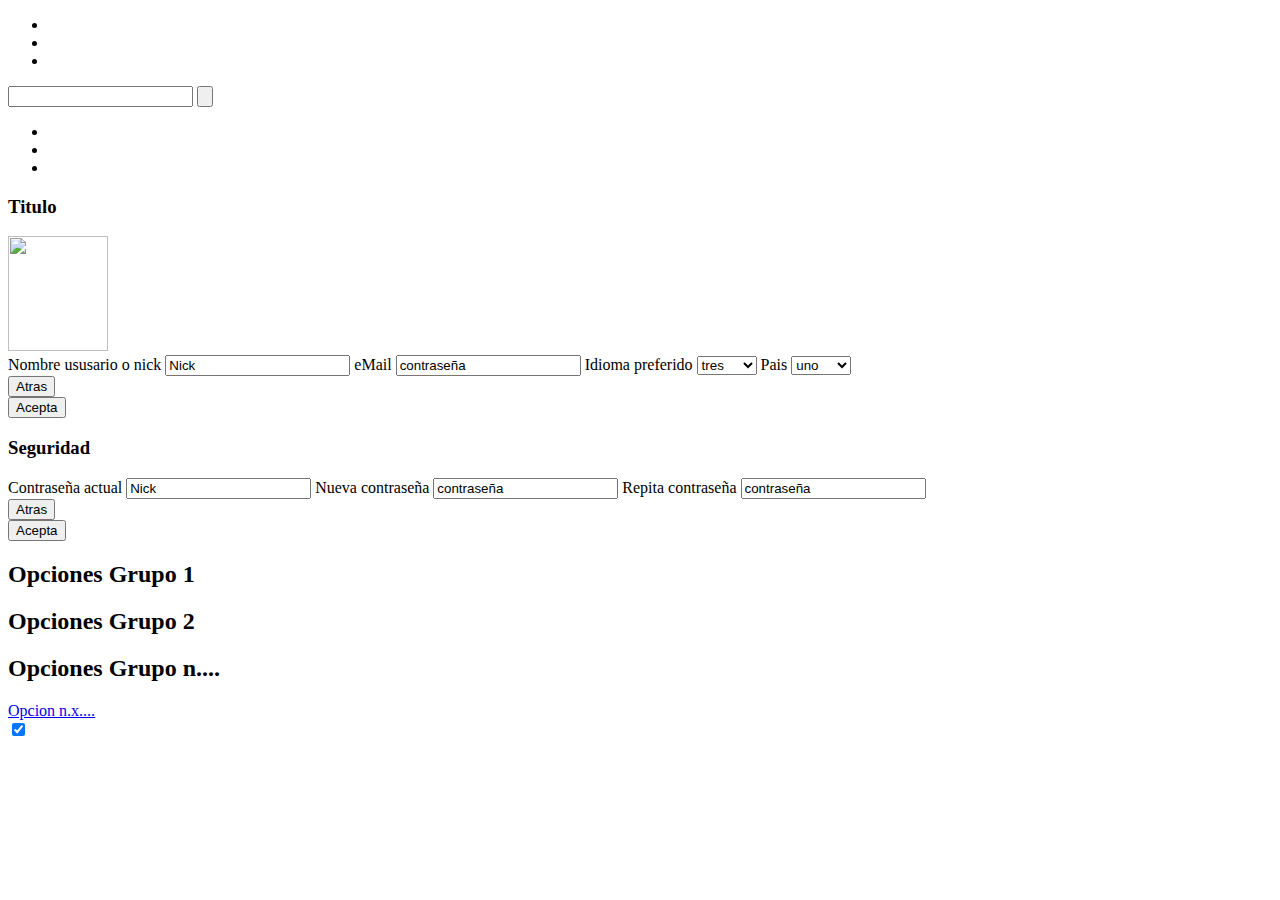
==== PagPersonal.html @ 0333032c "Arreglo de PagPersonal" ====
<!DOCTYPE HTML>
<html>
    <head>
        <title>CTT | Home :: Pag.Personal</title>
        <meta http-equiv="Content-Type" content="text/html; charset=utf-8" />
        <meta name="viewport" content="width=device-width, initial-scale=1, maximum-scale=1">
        <link href='http://fonts.googleapis.com/css?family=Monda:400,700' rel='stylesheet' type='text/css'>
        <link href="css/style.css" rel="stylesheet" type="text/css" media="all" />
        <script src="js/jquery.min.js"></script>
        <script src="js/easyResponsiveTabs.js"></script>
        <!----start-accordinatio-files--->
        <script src="js/vallenato.js" type="text/javascript" charset="utf-8"></script>
        <link rel="stylesheet" href="css/vallenato.css" type="text/css" media="screen" charset="utf-8">
        <!----start-accordinatio-files--->	
        <script type="text/javascript">
            $(document).ready(function() {
                $('#horizontalTab').easyResponsiveTabs({
                    type: 'default', //Types: default, vertical, accordion           
                    width: 'auto', //auto or any width like 600px
                    fit: true, // 100% fit in a container
                    closed: 'accordion', // Start closed if in accordion view
                    activate: function(event) { // Callback function if tab is switched
                        var $tab = $(this);
                        var $info = $('#tabInfo');
                        var $name = $('span', $info);

                        $name.text($tab.text());

                        $info.show();
                    }
                });

		$('#verticalTab').easyResponsiveTabs({
		    type: 'vertical',
		    width: 'auto',
		    fit: true
		});
	    });
	</script>
	<!----Calender -------->
	<link rel="stylesheet" href="css/clndr.css" type="text/css" />
	<script src="js/underscore-min.js"></script>
	<script src= "js/moment-2.2.1.js"></script>
	<script src="js/clndr.js"></script>
	<script src="js/site.js"></script>
	<!----End Calender -------->
        <script type="text/javascript">
            $(document).ready(function() {
                var object2 = JSON.parse(localStorage.getItem('key'));
                $("#titulo").empty();
                $("#titulo").html(object2.nombre_u+' '+object2.apellido_u);
            });   
        </script>
    </head>
    <body>
        <script>
            /*alert(localStorage.length);
            var object2 = JSON.parse(localStorage.getItem('key'));
            // Mostrar variabes localstorage
            alert(object2.nick_u);
            alert(object2.clave_u);
            alert(object2.nombre_u);
            alert(object2.apellido_u);*/
        </script>
	<!--Menu-->
	<div class="span1_of_list"><!-- start span1_of_list -->
	    <ul class="social_list">
		<li><a href="#"><i class="icon_1"></i></a></li>
		<li><a href="#"><i class="icon_2"></i></a></li>
		<li><a href="#"><i class="icon_3"></i></a></li>
		<div class="clear"></div>
	    </ul>
	    <div class="search">
		<form>
		    <input type="text" value="">
		    <input type="submit" value="">
		</form>
	    </div>
	    <div class="clear"></div>
	</div>
	<div class="wrap">
	    <div class="wrap-col">		
		<div class="wrap">
		    <div class="span_of_3"><!-- start span_of_3 -->
			<div class="span1_of_3"><!-- start span1_of_3 -->
			    <div id="verticalTab"><!-- start vertical Tabs-->
				<ul class="resp-tabs-list">
				    <li><i class="icon_1"></i></li>
				    <li><i class="icon_4"></i></li>
				    <li><i class="icon_3"></i></li>
				</ul>
				<div class="resp-tabs-container">
				    <div class="new_posts">
					<div class="main grid">
					    <div class="col-1-2">
						<div class="wrap-col">
						    <h3 id="titulo">Titulo</h3>
						</div>
					    </div>
					    <div class="col-1-2">
						<div class="wrap-col">
						    <!-- este punto puede cambiar el RESPONSIVE. -->  			
						    <div class="marco"> 
							<img src="images/silueta.gif" width="100" height="115" alt=""> 
						    </div>
						</div>
					    </div>
					</div>
					<!-- fin  punto -->  
					<div class="vertical_post">
					    <form>
						<span>Nombre ususario o nick</span>
						<input type="text" class="text" value="Nick" onfocus="this.value = '';" onblur="if (this.value == '') {
	    this.value = 'Nick';
	}">
						<span>eMail</span>
						<input type="text" class="text" value="contraseña" onfocus="this.value = '';" onblur="if (this.value == '') {
	    this.value = 'contraseña';
	}">
						<span>Idioma preferido</span>			
						<select name=idioma class="combo" >
						    <option name=one value=uno> uno </option>
						    <option name=two value=dos> dos </option>
						    <option name=three value=tres selected> tres </option>
						    <option name=four value=cuatro> cuatro </option>
						</select>
						<span>Pais</span>
						<select name=idioma class="combo" >
						    <option name=one value=uno selected> uno </option>
						    <option name=two value=dos> dos </option>
						    <option name=three value=tres > tres </option>
						    <option name=four value=cuatro> cuatro </option>
						</select>
						<div class="main grid">
						    <div class="col-1-2">
							<div class="wrap-col">
							    <input type="reset" value="Atras"/>  					    
							</div>
						    </div>
						    <div class="col-1-2">
							<div class="wrap-col">
							    <input type="submit" value="Acepta"/>
							</div>
						    </div>	
						</div>
                                            </form>
					</div>
				    </div>
				    <div class="new_posts">
					<div class="vertical_post">
					    <h3>Seguridad</h3>
					    <form>
						<span>Contraseña actual</span>
						<input type="text" class="text" value="Nick" onfocus="this.value = '';" onblur="if (this.value == '') {
	    this.value = 'Nick';
	}">
						<span>Nueva contraseña</span>
						<input type="text" class="text" value="contraseña" onfocus="this.value = '';" onblur="if (this.value == '') {
	    this.value = 'contraseña';
	}">
						<span>Repita contraseña</span>
						<input type="text" class="text" value="contraseña" onfocus="this.value = '';" onblur="if (this.value == '') {
	    this.value = 'contraseña';
	}">
						<div class="rel_para"></div>
						<div class="main grid">
						    <div class="col-1-2">
							<div class="wrap-col">
							    <input type="reset" value="Atras"/>  					    
							</div>
						    </div>
						    <div class="col-1-2">
							<div class="wrap-col">
							    <input type="submit" value="Acepta"/>	 
							</div>
						    </div>	
						</div>	
					    </form>							
					</div>
				    </div>
				    <div class="new_posts">
					<h2 class="accordion-header">Opciones Grupo 1</h2>
					<div class="accordion-content" style="width: 244px; display: none;">
					    <div class="rel_post_list">
						<div class="rel_para">
						    <span><a href="#">Opcion 1.1</a></span>
						</div>
						<div class="rel__check">
						    <a href="#">
							<label class="checkbox"><input type="checkbox" name="checkbox" checked=""><i> </i></label>
						    </a>
						</div>
						<div class="clear"></div>
					    </div>
					    <div class="clear"></div>
					    <div class="rel_post_list top">
						<div class="rel_para">
						    <span><a href="#">Opcion 1.2</a></span>
						</div>
						<div class="rel__check">
						    <a href="#">
							<label class="checkbox"><input type="checkbox" name="checkbox" checked=""><i> </i></label>
						    </a>
						</div>
						<div class="clear"></div>
					    </div>
					    <div class="rel_post_list top">
						<div class="rel_para">
						    <span><a href="#">Opcion 1.3</a></span>
						</div>
						<div class="rel__check">
						    <a href="#">
							<label class="checkbox"><input type="checkbox" name="checkbox" checked=""><i> </i></label>
						    </a>
						</div>
						<div class="clear"></div>
					    </div>
					    <div class="rel_post_list top">
						<div class="rel_para">
						    <span><a href="#">Opcion 1.4</a></span>
						</div>
						<div class="rel__check">
						    <a href="#">
							<label class="checkbox"><input type="checkbox" name="checkbox" checked=""><i> </i></label>
						    </a>
						</div>
						<div class="clear"></div>
					    </div>
					    <div class="rel_post_list top">
						<div class="rel_para">
						    <span><a href="#">Opcion 1.5</a></span>
						</div>
						<div class="rel__check">
						    <a href="#">
							<label class="checkbox"><input type="checkbox" name="checkbox" checked=""><i> </i></label>
						    </a>
						</div>
						<div class="clear"></div>
					    </div>
					    <div class="acord_btns">
						<form>
						    <input type="submit" value="Guardar">
						    <input type="reset" value="borrar">
						    <div class="clear"></div>
						</form>	
					    </div>							
					</div>
					<h2 class="accordion-header">Opciones Grupo 2</h2>
					<div class="accordion-content" style="width: 244px; display: none;">
					    <div class="rel_post_list">
						<div class="rel_para">
						    <span><a href="#">Opcion 2.1</a></span>
						</div>
						<div class="rel__check">
						    <a href="#">
							<label class="checkbox"><input type="checkbox" name="checkbox" checked=""><i> </i></label>
						    </a>
						</div>
						<div class="clear"></div>
					    </div>
					    <div class="clear"></div>
					    <div class="rel_post_list top">
						<div class="rel_para">
						    <span><a href="#">Opcion 2.2.</a></span>
						</div>
						<div class="rel__check">
						    <a href="#">
							<label class="checkbox"><input type="checkbox" name="checkbox" checked=""><i> </i></label>
						    </a>
						</div>
						<div class="clear"></div>
					    </div>
					    <div class="rel_post_list top">
						<div class="rel_para">
						    <span><a href="#">Opcion 2.3</a></span>
						</div>
						<div class="rel__check">
						    <a href="#">
							<label class="checkbox"><input type="checkbox" name="checkbox" checked=""><i> </i></label>
						    </a>
						</div>
						<div class="clear"></div>
					    </div>
					    <div class="rel_post_list top">
						<div class="rel_para">
						    <span><a href="#">Opcion 2.4</a></span>
						</div>
						<div class="rel__check">
						    <a href="#">
							<label class="checkbox"><input type="checkbox" name="checkbox" checked=""><i> </i></label>
						    </a>
						</div>
						<div class="clear"></div>
					    </div>
					    <div class="acord_btns">
						<form>
						    <input type="submit" value="Guardar">
						    <input type="reset" value="borrar">
						    <div class="clear"></div>
						</form>	
					    </div>							
					</div>
<h2 class="accordion-header">Opciones Grupo n....</h2
					    <div class="rel_post_list top">
						<div class="rel_para">
						    <span><a href="#">Opcion n.x....</a></span>
						</div>
						<div class="rel__check">
						    <a href="#">
							<label class="checkbox"><input type="checkbox" name="checkbox" checked=""><i> </i></label>
						    </a>
						</div>
						<div class="clear"></div>
					    </div>
				    </div>
				</div>	  
			    </div>
			</div>
			<div class="clear"></div>
		    </div>
		</div>		

		<div class="span2_of_3 left">

		</div>
		<div class="span3_of_3 left">			
		</div>			


	    </div>
	</div>
    </body>
</html>
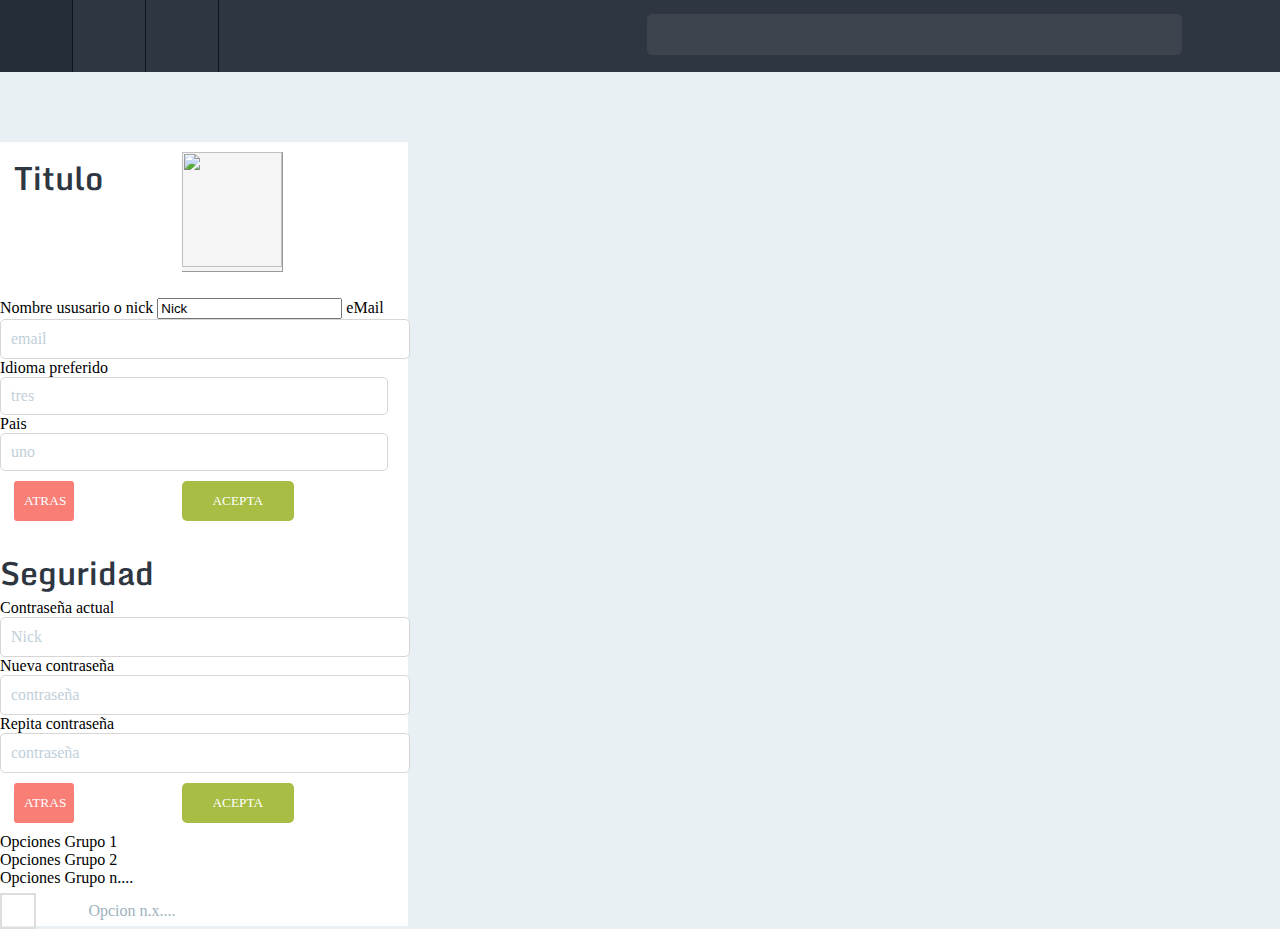
==== commit 2a4af771: "Correcciones Elly" ====
--- a/PagPersonal.html
+++ b/PagPersonal.html
@@ -110,12 +110,12 @@
 					<div class="vertical_post">
 					    <form>
 						<span>Nombre ususario o nick</span>
-						<input type="text" class="text" value="Nick" onfocus="this.value = '';" onblur="if (this.value == '') {
+						<input type="character" class="text" value="Nick" onfocus="this.value = '';" onblur="if (this.value == '') {
 	    this.value = 'Nick';
 	}">
 						<span>eMail</span>
-						<input type="text" class="text" value="contraseña" onfocus="this.value = '';" onblur="if (this.value == '') {
-	    this.value = 'contraseña';
+						<input type="text" class="text" value="email" onfocus="this.value = '';" onblur="if (this.value == '') {
+	    this.value = 'email';
 	}">
 						<span>Idioma preferido</span>			
 						<select name=idioma class="combo" >
--- a/css/style.css
+++ b/css/style.css
@@ -0,0 +1,1295 @@
+html,body,div,span,applet,object,iframe,h1,h2,h3,h4,h5,h6,p,blockquote,pre,a,abbr,acronym,address,big,cite,code,del,dfn,em,img,ins,kbd,q,s,samp,small,strike,strong,sub,sup,tt,var,b,u,i,dl,dt,dd,ol,nav ul,nav li,fieldset,form,label,legend,table,caption,tbody,tfoot,thead,tr,th,td,article,aside,canvas,details,embed,figure,figcaption,footer,header,hgroup,menu,nav,output,ruby,section,summary,time,mark,audio,video{margin:0;padding:0;border:0;font-size:100%;font:inherit;vertical-align:baseline;}
+article, aside, details, figcaption, figure,footer, header, hgroup, menu, nav, section {display: block;}
+ol,ul{list-style:none;margin:0;padding:0;}
+blockquote,q{quotes:none;}
+blockquote:before,blockquote:after,q:before,q:after{content:'';content:none;}
+table{border-collapse:collapse;border-spacing:0;}
+/* start editing from here */
+a{text-decoration:none;}
+.txt-rt{text-align:right;}/* text align right */
+.txt-lt{text-align:left;}/* text align left */
+.txt-center{text-align:center;}/* text align center */
+.float-rt{float:right;}/* float right */
+.float-lt{float:left;}/* float left */
+.clear{clear:both;}/* clear float */
+.pos-relative{position:relative;}/* Position Relative */
+.pos-absolute{position:absolute;}/* Position Absolute */
+.vertical-base{	vertical-align:baseline;}/* vertical align baseline */
+.vertical-top{	vertical-align:top;}/* vertical align top */
+.underline{	padding-bottom:5px;	border-bottom: 1px solid #eee; margin:0 0 20px 0;}/* Add 5px bottom padding and a underline */
+nav.vertical ul li{	display:block;}/* vertical menu */
+nav.horizontal ul li{	display: inline-block;}/* horizontal menu */
+img{max-width:100%;}
+
+/*end reset*/
+@font-face {
+     font-family: 'open_sansregular';
+      src:url('../fonts/OpenSans-Regular-webfont.ttf') format('truetype');
+}
+body {
+
+	font-family: 'open_sansregular';
+	font-size: 100%;
+	background:#E9F0F4;
+}
+.wrap{
+	margin:0;
+	width: 90%;
+}
+/*span de 2 sergio*/
+.span_of_2{
+	display: block;
+	padding: 4%;
+}
+.span1_of_2{
+	float: left;
+	width: 72.0%;
+}
+.span2_of_2{
+	float: left;
+	width: 26.33333%;
+}
+.span2_of_2.left{
+	margin-left: 1.33333%;
+}
+
+/* start span_of_3 */
+
+
+
+.span_of_3{
+	display: block;
+	padding: 4%;
+}
+.span1_of_3{
+	float: left;
+	width: 35.3333%;
+}
+.span2_of_3{
+	float: left;
+	width: 40.33333%;
+}
+.span2_of_3.left{
+	margin-left: 2.33333%;
+}
+.span3_of_3{
+	float: left;
+	width: 20.333333%;
+}
+.span3_of_3.left{
+	margin-left: 3.33333%;
+}
+/* start span1_of_3 style */
+ul.resp-tabs-list, p {
+	line-height: 1.8em;
+	font-weight: 100;
+	color: #777777;
+	font-size: 0.8725em;
+}
+.resp-tabs-list li {
+    font-weight: 600;
+    font-size: 13px;
+    display: inline-block;
+    padding: 13px 15px;
+    margin: 0;
+    list-style: none;
+    cursor: pointer;
+    float: left;
+}
+.resp-tabs-list li i{
+	width: 28px;
+	height: 32px;
+	display: block;
+	margin: 0 auto;
+	background: url('../images/img_sprite.png') no-repeat;
+}
+.resp-tabs-list li i.icon_1{
+	background-position: 0px -42px;
+	
+}
+.resp-vtabs li.resp-tab-active i.icon_1 {
+	background-position: -44px -42px;
+}
+.resp-tabs-list li i.icon_2{
+	background-position: 0px 0px;
+}
+.resp-vtabs li.resp-tab-active i.icon_2{
+	background-position: -44px 0px;
+}
+.resp-tabs-list li i.icon_3{
+	background-position: 0px -78px;
+}
+.resp-vtabs li.resp-tab-active i.icon_3{
+	background-position: -44px -78px;
+}
+.resp-tabs-list li i.icon_4{
+	background-position: 0px -120px;
+}
+.resp-vtabs li.resp-tab-active i.icon_4{
+	background-position: -44px -120px;
+}
+.resp-tabs-list li i.icon_5{
+	background-position: 0px -160px;
+}
+.resp-vtabs li.resp-tab-active i.icon_5{
+	background-position: -44px -160px;
+}
+.resp-tabs-container {
+    padding: 0px;
+    background-color: #fff;
+    clear: left;
+}
+h2.resp-accordion {
+    cursor: pointer;
+    padding: 5px;
+    display: none;
+}
+.resp-tab-content {
+    display: none;
+    padding: 30px;
+}
+.resp-tab-active {
+    border: 1px solid #c1c1c1;
+    border-bottom: none;
+    margin-bottom: -1px !important;
+    padding: 12px 14px 14px 14px !important;
+}
+.resp-tab-active {
+    border-bottom: none;
+    background-color: #fff;
+}
+.resp-content-active, .resp-accordion-active {
+    display: block;
+}
+.resp-tab-content {
+    border: 1px solid #c1c1c1;
+}
+h2.resp-accordion {
+    font-size: 13px;
+    border: 1px solid #c1c1c1;
+    border-top: 0px solid #c1c1c1;
+    margin: 0px;
+    padding: 10px 15px;
+}
+h2.resp-tab-active {
+    border-bottom: 0px solid #c1c1c1 !important;
+    margin-bottom: 0px !important;
+    padding: 10px 15px !important;
+}
+h2.resp-tab-title:last-child {
+    border-bottom: 12px solid #c1c1c1 !important;
+    background: blue;
+}
+.new_posts h3{
+	font-family: 'Monda', sans-serif;
+	text-transform: capitalize;
+	font-size: 2em;
+	color: #2E3641;
+	font-weight: 600;
+}
+/*-----------Vertical tabs-----------*/
+.resp-vtabs ul.resp-tabs-list {
+    float: left;
+    width: 14%;
+    min-height: 743px;
+    background: #2E3641;
+}
+.resp-vtabs .resp-tabs-list li {
+    display: block;
+    padding: 25px 15px !important;
+    margin: 0;
+    cursor: pointer;
+    float: none;
+}
+.resp-vtabs .resp-tabs-container {
+    padding: 0px;
+    background-color: #fff;
+    border: 1px solid #c1c1c1;
+    float: left;
+    width: 85%;
+    min-height: 740px;
+    clear: none;
+}
+.resp-vtabs .resp-tab-content {
+    border: none;
+}
+.resp-vtabs li.resp-tab-active {
+    border: 1px solid #c1c1c1;
+    border-right: none;
+    background-color: #fff;
+    position: relative;
+    z-index: 1;
+    margin-right: -1px !important;
+    padding: 24px 14px !important;
+}
+.resp-arrow {
+    width: 0;
+    height: 0;
+    float: right;
+    margin-top: 3px;
+    border-left: 6px solid transparent;
+    border-right: 6px solid transparent;
+    border-top: 12px solid #c1c1c1;
+}
+h2.resp-tab-active span.resp-arrow {
+    border: none;
+    border-left: 6px solid transparent;
+    border-right: 6px solid transparent;
+    border-bottom: 12px solid #9B9797;
+}
+/*-----------Accordion styles-----------*/
+h2.resp-tab-active {
+    background: #DBDBDB !important;
+}
+.resp-easy-accordion  h2.resp-accordion {
+        display: block;
+}
+.resp-easy-accordion .resp-tab-content {
+    border: 1px solid #c1c1c1;
+}
+.resp-easy-accordion .resp-tab-content:last-child {
+    border-bottom: 1px solid #c1c1c1 !important;
+}
+.resp-jfit {
+    width: 100%;
+    margin: 0px;
+}
+.resp-tab-content-active {
+    display: block;
+}
+h2.resp-accordion:first-child {
+    border-top: 1px solid #c1c1c1 !important;
+}
+/* start vertical_post form */
+.vertical_post{
+	margin-top: 4%;
+}
+.vertical_post form input[type="text"],.vertical_post form textarea{
+	font-family: 'open_sansregular';
+	padding: 10px;
+	width: 94.333%;	
+	outline: none;
+	color: #C1CFD9;
+	background: #FFFFFF;
+	font-size: 1.2em;
+	line-height: 1.5em;
+	border: 1px solid #D6D6D6;
+	-webkit-appearance: none;
+	
+}
+.combo {
+	font-family: 'open_sansregular';
+	padding: 10px;
+	width: 95%;	
+	outline: none;
+	color: #C1CFD9;
+	background: #FFFFFF;
+	font-size: 1em;
+	line-height: 1em;
+	border: 1px solid #D6D6D6;
+	-webkit-appearance: none;
+
+	border-radius: 5px;
+	-webkit-border-radius: 5px;
+	-moz-border-radius: 5px;
+	-o-border-radius: 5px;	
+}
+
+
+.vertical_post form input[type="text"]{
+	font-family: 'open_sansregular';
+	padding: 10px;
+	outline: none;
+	color: #C1CFD9;
+	background: #FFFFFF;
+	width: 95%;
+	font-size: 1em;
+	line-height: 0.8em;
+	position: relative;
+	border: 1px solid #D6D6D6;
+	-webkit-appearance: none;
+	border-radius: 5px;
+	-webkit-border-radius: 5px;
+	-moz-border-radius: 5px;
+	-o-border-radius: 5px;	
+}
+
+.vertical_post form input[type="password"]{
+	font-family: 'open_sansregular';
+	padding: 10px;
+	outline: none;
+	color: #C1CFD9;
+	background: #FFFFFF;
+	width: 95%;
+	font-size: 1em;
+	line-height: 0.8em;
+	position: relative;
+	border: 1px solid #D6D6D6;
+	-webkit-appearance: none;
+	border-radius: 5px;
+	-webkit-border-radius: 5px;
+	-moz-border-radius: 5px;
+	-o-border-radius: 5px;
+}
+
+.vertical_post form textarea{
+	resize: none;
+	height: 120px;
+	margin-bottom: 4%;
+}
+.vertical_post form input[type="button"].right{
+	margin-right: 3.3333%;
+}
+.vertical_post form input[type="button"] {
+	width: 40.333%;
+	float: left;
+	font-family: 'open_sansregular';
+	background: #C1CFD9;
+	color: #ffffff;
+	font-size: 10pt;
+	padding: 10px;
+	border: none;
+	cursor: pointer;
+	text-transform: uppercase;
+	line-height: 1.5em;
+	outline: none;
+	-webkit-transition: all 0.3s ease-in-out;
+	-moz-transition: all 0.3s ease-in-out;
+	-o-transition: all 0.3s ease-in-out;
+	transition: all 0.3s ease-in-out;
+	border-radius: 3px;
+	-webkit-border-radius: 3px;
+	-moz-border-radius: 3px;
+	-o-border-radius: 3px;
+}
+.vertical_post form input[type="button"]:hover {
+	background: #9EB0BD;
+}
+.vertical_post form input[type="submit"] {
+	width: 75.333%;
+	float:center;
+	font-family: 'open_sansregular';
+	background: #A8BD44;
+	color: #ffffff;
+	font-size:10pt;
+	padding: 10px;
+	border: none;
+	cursor: pointer;
+	text-transform:uppercase;
+	line-height: 1.5em;
+	outline: none;
+	-webkit-transition: all 0.3s ease-in-out;
+	-moz-transition: all 0.3s ease-in-out;
+	-o-transition: all 0.3s ease-in-out;
+	transition: all 0.3s ease-in-out;
+	border-radius: 5px;
+	-webkit-border-radius: 5px;
+	-moz-border-radius: 5px;
+	-o-border-radius: 5px;
+}
+
+.vertical_post form input[type="submit"]:hover {
+	background: #94A73B;
+}
+
+.vertical_post form input[type="reset"] {
+	width: 40.333%;
+	float: left;
+	font-family: 'open_sansregular';
+	background: #F97E76;
+	color: #ffffff;
+	font-size: 10pt;
+	padding: 10px;
+	border: none;
+	cursor: pointer;
+	text-transform: uppercase;
+	line-height: 1.5em;
+	outline: none;
+	-webkit-transition: all 0.3s ease-in-out;
+	-moz-transition: all 0.3s ease-in-out;
+	-o-transition: all 0.3s ease-in-out;
+	transition: all 0.3s ease-in-out;
+	border-radius: 3px;
+	-webkit-border-radius: 3px;
+	-moz-border-radius: 3px;
+	-o-border-radius: 3px;
+	
+}
+
+.vertical_post form input[type="reset"]:hover {
+	background: #2E3641;
+}
+.vertical_post ul{
+	margin-top: 6%;
+	background: #2E3641;
+}
+.vertical_post ul li{
+	display: inline-block;
+	margin-left: -4px;
+}
+.vertical_post ul li:first-child{
+	margin-left: 0;
+}
+.vertical_post ul li a{
+	display:block;
+	padding:15px 20px;	
+	color: #ffffff;
+	text-transform:uppercase;
+	font-family: 'Monda', sans-serif;
+	border-right: 1px solid #0D1520;
+	-webkit-transition: .2s all linear;
+	-moz-transition: .2s all linear;
+	-o-transition: .2s all linear;
+	transition: .2s all linear;
+}
+.vertical_post ul li a b{
+	font-weight: 700;
+}
+.vertical_post ul li a i{
+	font-style:italic;
+}
+.vertical_post ul li a.und_line {
+	text-decoration: underline;
+}
+.vertical_post ul li a:hover{
+	background: #242D38;
+}
+/* start span1_of_list */
+.span1_of_list{
+/*	margin-top:8%;*/
+	background: #2E3641;
+}
+.social_list{
+	float: left;
+}
+.social_list li{
+	float: left;
+}
+.social_list li a{
+	padding:20px;
+	display: block;
+	border-right: 1px solid #0D1520;
+}
+.social_list li a:hover{
+	background: #242D38;
+}
+.social_list li a > i{
+	width: 32px;
+	height: 32px;
+	display: block;
+	margin: 0 auto;
+	background: url('../images/img_sprite.png') no-repeat;
+}
+.social_list li a > i.icon_1{
+	background-position: -90px 0px;
+}
+.social_list li a:hover > i.icon_1{
+	background-position: -90px -43px;
+}
+.social_list li a > i.icon_2{
+	background-position: -134px 0px;
+}
+.social_list li a:hover > i.icon_2{
+	background-position: -134px -43px;
+}
+.social_list li a > i.icon_3{
+	background-position: -172px 0px;
+}
+.social_list li a:hover > i.icon_3{
+	background-position: -172px -43px;
+}
+/*search*/
+.search{
+	position: relative;
+	float: right;
+	width: 48.333%;
+	padding: 14px;
+}
+.search input[type="text"]{
+	font-family: 'open_sansregular';
+	padding: 10px 10px 10px 40px;
+	outline: none;
+	color: #C1CFD9;
+	background: #3D444E;
+	border: none;
+	width: 78.333%;
+	font-size:0.8725em;
+	line-height: 1.5em;
+	position: relative;
+	-webkit-appearance: none;
+	border-radius: 5px;
+	-webkit-border-radius: 5px;
+	-moz-border-radius: 5px;
+	-o-border-radius: 5px;
+}
+.search input[type="submit"]{
+	background:url('../images/img_sprite.png') no-repeat -80px -80px;
+	padding: 10px;
+	border: none;
+	cursor: pointer;
+	width: 7.333%;
+	position: absolute;
+	left: 8px;
+	line-height: 1.5em;
+	outline:none;
+}
+.search input[type="submit"]:hover {
+	background:url('../images/img_sprite.png') no-repeat -123px -80px;
+}
+/* start span1_of_list */
+.subcribes{
+	margin-top: 8%;
+	background: #ffffff;
+	position: relative;
+}
+.subcribes h4{
+	font-family: 'Monda', sans-serif;
+	background: #2E3641;
+	color: #ffffff;
+	padding: 4%;
+	text-transform: capitalize;
+	font-size: 2em;
+	font-weight: 600;
+}
+.subscribe{
+	position: relative;
+}
+.subscribe form{
+	padding: 5%;
+}
+.subscribe span{
+	display:block;
+	font-size: 0.8725em;
+	color: #9EB2C0;
+	margin: 0 0 10px;
+}
+.subscribe div{
+	display:block;
+	font-size: 0.8725em;
+	color: #9EB2C0;
+	margin: 0 0 10px;
+}
+.subscribe form input[type="text"]{
+	font-family: 'open_sansregular';
+	padding: 10px;
+	outline: none;
+	color: #C1CFD9;
+	background: #FFFFFF;
+	width: 95%;
+	font-size: 1em;
+	line-height: 0.8em;
+	position: relative;
+	border: 1px solid #D6D6D6;
+	-webkit-appearance: none;
+	border-radius: 5px;
+	-webkit-border-radius: 5px;
+	-moz-border-radius: 5px;
+	-o-border-radius: 5px;
+}
+
+.subscribe form input[type="password"]{
+	font-family: 'open_sansregular';
+	padding: 10px;
+	outline: none;
+	color: #C1CFD9;
+	background: #FFFFFF;
+	width: 95%;
+	font-size: 1em;
+	line-height: 0.8em;
+	position: relative;
+	border: 1px solid #D6D6D6;
+	-webkit-appearance: none;
+	border-radius: 5px;
+	-webkit-border-radius: 5px;
+	-moz-border-radius: 5px;
+	-o-border-radius: 5px;
+}
+
+.subscribe form input[type="submit"]{
+	font-family: 'open_sansregular';
+	background: #A8BD44;
+	color: #ffffff;
+	font-size:10pt;
+	padding: 10px;
+	border: none;
+	cursor: pointer;
+	width: 35.333%;
+	text-transform:uppercase;
+	position: absolute;
+	right:15px;
+	line-height: 1.5em;
+	outline: none;
+	-webkit-transition: all 0.3s ease-in-out;
+	-moz-transition: all 0.3s ease-in-out;
+	-o-transition: all 0.3s ease-in-out;
+	transition: all 0.3s ease-in-out;
+	border-radius: 5px;
+	-webkit-border-radius: 5px;
+	-moz-border-radius: 5px;
+	-o-border-radius: 5px;
+
+}
+.suscri{
+	font-family: 'open_sansregular';
+	background: #A8BD44;
+	color: #ffffff;
+	font-size:1em;
+	padding: 5px;
+	border: none;
+	cursor: pointer;
+	width: 22.333%;
+	text-transform:uppercase;
+	position: absolute;
+	right:300px;
+	line-height: 0.5em;
+	outline: none;
+	-webkit-transition: all 0.3s ease-in-out;
+	-moz-transition: all 0.3s ease-in-out;
+	-o-transition: all 0.3s ease-in-out;
+	transition: all 0.3s ease-in-out;
+	border-radius: 5px;
+	-webkit-border-radius: 5px;
+	-moz-border-radius: 5px;
+	-o-border-radius: 5px;
+
+}
+ .suscri:hover  {
+	background: #94A73B;
+}
+
+.subscribe form input[type="submit"]:hover {
+	background: #94A73B;
+}
+
+
+.subscribe form input[type="reset"]{
+		font-family: 'open_sansregular';
+	background: #F97E76;
+	color: #ffffff;
+	font-size:1em;
+	padding: 10px;
+	border: none;
+	cursor: pointer;
+	width: 22.333%;
+	text-transform:uppercase;
+	position: absolute;
+	right:110px;
+	line-height: 1.5em;
+	outline: none;
+	-webkit-transition: all 0.3s ease-in-out;
+	-moz-transition: all 0.3s ease-in-out;
+	-o-transition: all 0.3s ease-in-out;
+	transition: all 0.3s ease-in-out;
+	border-radius: 5px;
+	-webkit-border-radius: 5px;
+	-moz-border-radius: 5px;
+	-o-border-radius: 5px;
+
+}
+.subscribe form input[type="reset"]:hover{
+	background: #2E3641;
+}
+
+/*sergio*/
+.marco { 
+   padding:0px; 
+   background-color: #f5f5f5; 
+   width: 100px; 
+   border-bottom: 1px solid #999999; 
+   border-right: 1px solid #999999; 
+} 
+.grid{ width: 400px; position: relative; margin: 0 auto; padding: 0px;}
+.grid:after { content: "\0020"; display: block; height: 0; clear: both; visibility: hidden; }
+.grid .row{}
+.grid .row:before,.row:after { content: '\0020'; display: block; overflow: hidden; visibility: hidden; width: 0; height: 0; }
+.grid .row:after{clear: both; }
+.grid .row{zoom: 1;}
+.grid .wrap-col{margin:10px;}
+.grid .col-1-2 {float:left; display: inline-block;}
+.grid .col-1-2{width:42%;}
+.img1{margin-top:39px;}
+
+/*fin sergio*/
+
+/* start span2_of_3 style */
+.rel_posts {
+	background: #ffffff;
+}
+.rel_posts h4{
+	font-family: 'Monda', sans-serif;
+	background: #2E3641;
+	color: #ffffff;
+	padding: 4%;
+	text-transform: capitalize;
+	font-size: 2em;
+	font-weight: 600;
+}
+.rel_post{
+	position: relative;
+	padding: 8%;
+}
+.rel_post1{
+	position: relative;
+	padding: 0 8% 8%;
+}
+.rel_post_para{
+	float:left;
+	width: 84.33333%;
+	margin-right: 3.33333%;
+}
+.rel_post_para span a{
+	display: block;
+	font-size: 1em;
+	color: #F97E76;
+	font-weight: 600;
+	-webkit-transition: all 0.3s ease-in-out;
+	-moz-transition: all 0.3s ease-in-out;
+	-o-transition: all 0.3s ease-in-out;
+	transition: all 0.3s ease-in-out;
+}
+.rel_post_para span a:hover{
+	color: #9EB2C0;
+}
+.rel_post_para p a{
+	color: #9EB0BD;
+	-webkit-transition: all 0.3s ease-in-out;
+	-moz-transition: all 0.3s ease-in-out;
+	-o-transition: all 0.3s ease-in-out;
+	transition: all 0.3s ease-in-out;
+}
+.rel_post_para p a:hover{
+	color: #F97E76;
+}
+.rel_post_check{
+	float: right;
+	width: 8.3333%;
+}
+.rel_post_check a{
+	display: block;	
+}
+.checkbox {
+	position: relative;
+}
+.checkbox i {
+	cursor:pointer;
+	position: absolute;
+	bottom: -42px;
+	left: 0;
+	display: block;
+	width: 32px;
+	height: 32px;
+	outline: none;
+	border: 2px solid #DDDDDD;
+}
+.checkbox input + i:after {
+	position: absolute;
+	opacity: 0;
+	transition: opacity 0.1s;
+	-o-transition: opacity 0.1s;
+	-ms-transition: opacity 0.1s;
+	-moz-transition: opacity 0.1s;
+	-webkit-transition: opacity 0.1s;
+}
+.checkbox input + i:after {
+	content: '';
+	background: url("../images/img_sprite.png") no-repeat -182px -132px;
+	top: 6px;
+	left: 4px;
+	width: 24px;
+	height: 24px;
+	font: normal 12px/16px FontAwesome;
+	text-align: center;
+	cursor: pointer;
+}
+.checkbox input:checked + i:after {
+	opacity: 1;
+}
+.checkbox input {
+	position: absolute;
+	left: -9999px;
+}
+/* start tags */
+.tags{
+	margin-top: 12%;
+	background: #ffffff;
+	position: relative;
+}
+.tags h4{
+	font-family: 'Monda', sans-serif;
+	background: #2E3641;
+	color: #ffffff;
+	padding: 4%;
+	text-transform: capitalize;
+	font-size: 2em;
+	font-weight: 600;
+}
+.tags form{
+	padding: 8%;
+}
+.tags span{
+	display:block;
+	font-size: 0.8725em;
+	color: #9EB2C0;
+	margin: 8px 0 10px;
+}
+.tags form input[type="text"]{
+	font-family: 'open_sansregular';
+	padding: 10px;
+	outline: none;
+	color: #C1CFD9;
+	background: #FFFFFF;
+	width: 60.333%;
+	font-size: 0.8725em;
+	line-height: 1.5em;
+	position: relative;
+	border: 1px solid #D6D6D6;
+	-webkit-appearance: none;
+	border-radius: 5px;
+	-webkit-border-radius: 5px;
+	-moz-border-radius: 5px;
+	-o-border-radius: 5px;
+}
+.tags form input[type="submit"]{
+	font-family: 'open_sansregular';
+	background: #F97E76;
+	color: #ffffff;
+	font-size:1em;
+	padding: 10px;
+	border: none;
+	cursor: pointer;
+	width: 22.333%;
+	text-transform:uppercase;
+	position: absolute;
+	right:25px;
+	line-height: 1.5em;
+	outline: none;
+	-webkit-transition: all 0.3s ease-in-out;
+	-moz-transition: all 0.3s ease-in-out;
+	-o-transition: all 0.3s ease-in-out;
+	transition: all 0.3s ease-in-out;
+	border-radius: 5px;
+	-webkit-border-radius: 5px;
+	-moz-border-radius: 5px;
+	-o-border-radius: 5px;
+}
+.tags form input[type="submit"]:hover{
+	background: #2E3641;
+}
+/* start map */
+.map{
+	margin-top: 12%;
+	background: #ffffff;
+	position: relative;
+}
+.map h4{
+	font-family: 'Monda', sans-serif;
+	background: #2E3641;
+	color: #ffffff;
+	padding: 4%;
+	text-transform: capitalize;
+	font-size: 2em;
+}
+.map form{
+	padding: 8%;
+}
+.map form input[type="text"]{
+	font-family: 'open_sansregular';
+	padding: 10px;
+	outline: none;
+	color: #C1CFD9;
+	background: #FFFFFF;
+	width: 54.333%;
+	font-size: 0.8725em;
+	line-height: 1.5em;
+	position: relative;
+	border: 1px solid #D6D6D6;
+	-webkit-appearance: none;
+	border-radius: 5px;
+	-webkit-border-radius: 5px;
+	-moz-border-radius: 5px;
+	-o-border-radius: 5px;
+}
+.map form input[type="submit"]{
+	font-family: 'open_sansregular';
+	background: #F97E76;
+	color: #ffffff;
+	font-size:1em;
+	padding: 10px;
+	border: none;
+	cursor: pointer;
+	width: 26.333%;
+	text-transform:uppercase;
+	position: absolute;
+	right:25px;
+	line-height: 1.5em;
+	outline: none;
+	-webkit-transition: all 0.3s ease-in-out;
+	-moz-transition: all 0.3s ease-in-out;
+	-o-transition: all 0.3s ease-in-out;
+	transition: all 0.3s ease-in-out;
+	border-radius: 5px;
+	-webkit-border-radius: 5px;
+	-moz-border-radius: 5px;
+	-o-border-radius: 5px;
+}
+.map form input[type="submit"]:hover{
+	background: #2E3641;
+}
+/* start span3_of_3 style */
+.blog-right-accordinations {
+	margin-top: 14%;
+}
+.rel_post_list.top{
+	display: block;
+	clear:both;
+	margin-top: 8%;
+}
+.rel_para {
+	float: right;
+	width: 78.33333%;
+	margin-left: 3.33333%;
+}
+.rel_check {
+	float: left;
+	width: 8.3333%;
+}
+.rel_para span a{
+	display: block;
+	line-height:1.8em;
+	margin-top:10px;
+	font-size: 1em;
+	color: #9EB2C0;
+	font-weight: 600;
+	-webkit-transition: all 0.3s ease-in-out;
+	-moz-transition: all 0.3s ease-in-out;
+	-o-transition: all 0.3s ease-in-out;
+	transition: all 0.3s ease-in-out;
+}
+.rel_para span a:hover{
+	color:#F97E76;
+}
+.acord_list li{
+	margin: 5px 0;
+}
+.acord_list li a{
+	display: block;
+	font-size: 1em;
+	color: #9EB2C0;
+	text-transform: capitalize;
+}
+.acord_btns{
+	margin-top: 10%;
+}
+.acord_btns form input[type="submit"]{
+	width: 47.333%;
+	float:left;
+	font-family: 'open_sansregular';
+	background: #A8BD44;
+	color: #ffffff;
+	font-size:1em;
+	padding: 10px;
+	border: none;
+	cursor: pointer;
+	text-transform:uppercase;
+	line-height: 1.5em;
+	outline: none;
+	-webkit-transition: all 0.3s ease-in-out;
+	-moz-transition: all 0.3s ease-in-out;
+	-o-transition: all 0.3s ease-in-out;
+	transition: all 0.3s ease-in-out;
+	border-radius: 5px;
+	-webkit-border-radius: 5px;
+	-moz-border-radius: 5px;
+	-o-border-radius: 5px;
+}
+.acord_btns form input[type="submit"]:hover{
+	background: #94A73B;
+}
+.acord_btns form input[type="reset"]{
+	width: 47.333%;
+	float: right;
+	font-family: 'open_sansregular';
+	background: #F97E76;
+	color: #ffffff;
+	font-size:1em;
+	padding: 10px;
+	border: none;
+	cursor: pointer;
+	text-transform:uppercase;
+	line-height: 1.5em;
+	outline: none;
+	-webkit-transition: all 0.3s ease-in-out;
+	-moz-transition: all 0.3s ease-in-out;
+	-o-transition: all 0.3s ease-in-out;
+	transition: all 0.3s ease-in-out;
+	border-radius: 5px;
+	-webkit-border-radius: 5px;
+	-moz-border-radius: 5px;
+	-o-border-radius: 5px;
+}
+.acord_btns form input[type="reset"]:hover{
+	background: #2E3641;
+}
+/* start news_letter */
+.news_letter{
+	margin-top: 12%;
+	background: #ffffff;
+	position: relative;
+}
+.news_letter h4 {
+	font-family: 'Monda', sans-serif;
+	background: #2E3641;
+	color: #ffffff;
+	padding: 4%;
+	text-transform: capitalize;
+	font-size: 1.5em;
+	font-weight: 600;
+}
+.news_letter form{
+	padding: 8%;
+}
+.news_letter form input[type="text"]{
+	font-family: 'open_sansregular';
+	font-weight:100;
+	padding: 10px;
+	display: block;
+	width: 93%;
+	background: #ffffff;
+	outline: none;
+	color: #555555;
+	font-size: 0.8725em;
+	border: 1px solid #DADADA;
+	-webkit-appearance: none;
+	border-radius: 5px;
+	-webkit-border-radius: 5px;
+	-moz-border-radius: 5px;
+	-o-border-radius: 5px;
+}
+.news_letter form input[type="submit"]{
+	font-family: 'open_sansregular';
+	margin-top: 4%;
+	-webkit-appearance: none;
+	float:right;
+	cursor:pointer;
+	border:none;
+	outline:none;
+	display: inline-block;
+	padding: 12px 30px;
+	font-size: 0.8925em;
+	color: #ffffff;
+	background: #A8BD44;
+	text-transform: uppercase;
+	border-radius: 5px;
+	-webkit-border-radius: 5px;
+	-moz-border-radius: 5px;
+	-o-border-radius: 5px;
+	-webkit-transition: all 0.3s ease-in-out;
+	-moz-transition: all 0.3s ease-in-out;
+	-o-transition: all 0.3s ease-in-out;
+	transition: all 0.3s ease-in-out;
+}
+.news_letter form input[type="submit"]:hover{
+	background: #2E3641;
+}
+/* start copy */
+.copy{
+	margin-top: 4%;
+	text-align:center;
+}
+.copy p{
+	color: #2E3641;
+	font-size: 0.8725em;
+	line-height: 1.8em;
+	font-weight: 100;
+}
+.copy p a{
+	font-weight:600;
+	font-family: 'Monda', sans-serif;
+	color: #FF9177;
+	-webkit-transition: all 0.3s ease-in-out;
+	-moz-transition: all 0.3s ease-in-out;
+	-o-transition: all 0.3s ease-in-out;
+	transition: all 0.3s ease-in-out;
+}
+.copy p a:hover{
+	color: #2E3641;
+}
+/***** Media Quries *****/
+@media only screen and (max-width: 1440px) and (min-width: 320px)  {
+	.wrap{
+		width:95%;
+	}
+}
+@media only screen and (max-width: 1366px) {
+	.rel_para span a {
+		font-weight: normal;
+	}
+}
+@media only screen and (max-width: 1280px) {
+	.span_of_3 {
+		padding:1% 0%;
+	}
+
+}
+@media only screen and (max-width: 1024px) {
+	.map form input[type="submit"] {
+		font-size: 0.8725em;
+		width: 28.333%;
+	}
+}
+@media only screen and (max-width: 768px) {
+	.span1_of_3 {
+		float: none;
+		width: 100%;
+	}
+	.span2_of_3 {
+		float: none;
+		width: 100%;
+	}
+	.span2_of_3.left {
+		margin-left: 0;
+	}
+	.span3_of_3{
+		float: none;
+		width: 100%;		
+	}
+	.span3_of_3.left {
+		margin-left: 0%;
+	}
+	.resp-vtabs ul.resp-tabs-list {
+		min-height: 500px;
+	}
+	.resp-vtabs .resp-tabs-container {
+		min-height: 498px;
+	}
+	.vertical_post ul {
+		width: 98.3333%;
+	}
+	.vertical_post form input[type="button"] {
+		width: 30.333%;
+	}
+}
+@media only screen and (max-width: 640px){
+	.vertical_post ul {
+		width: 99.3333%;
+	}
+}
+@media only screen and (max-width: 480px) {
+	.vertical_post form input[type="text"], .vertical_post form textarea {
+		width: 92.333%;
+	}
+	.social_list li a {
+		padding: 10px;
+	}
+	.search {
+		width: 58.333%;
+		padding: 4px;
+	}
+}
+@media only screen and (max-width: 320px) {
+	.new_posts h3 {
+		font-size: 1.5em;
+	}
+	.vertical_post form input[type="text"], .vertical_post form textarea {
+		width: 88.333%;
+		padding: 8px;
+		font-size: 0.8725em;
+	}
+	.vertical_post ul li a {
+		display: block;
+		padding: 8px 12px;
+	}
+	.vertical_post ul {
+		width: 98.3333%;
+	}
+	.resp-vtabs ul.resp-tabs-list {
+		float: left;
+		width: 20%;
+	}
+	.resp-vtabs .resp-tabs-container {
+		width: 79%;
+	}
+	.vertical_post form input[type="button"] {
+		width: 99.333%;
+		float:none;
+	}
+	.vertical_post form input[type="submit"] {
+		width: 99.333%;
+		float:none;
+	}
+	.resp-tab-content {
+		padding: 20px;
+	}
+	.social_list li a {
+		padding: 10px 4px;
+	}
+	.search {
+		width: 52.333%;
+		padding: 4px;
+	}
+	.search input[type="text"] {
+		padding: 10px 10px 10px 36px;
+		width: 66.333%;
+	}
+	.search input[type="submit"] {
+		background: url('../images/img_sprite.png') no-repeat 8px 12px;
+		width: 18.333%;
+	}
+	.subcribes h4 {
+		font-size: 1.5em;
+	}
+	.subscribe form input[type="text"] {
+		padding: 9px;
+		width: 58.333%;
+	}
+	.subscribe form input[type="submit"] {
+		width: 28.333%;
+		right: 10px;
+		font-size: 0.8725em;
+	}
+	.suscri{
+		width: 28.333%;
+		right: 10px;
+		font-size: 0.8725em;
+	}
+	.rel_posts h4 {
+		font-size: 1.5em;
+	}
+	.rel_post {
+		padding: 4%;
+	}
+	.rel_post1 {
+		padding: 0 4% 4%;
+	}
+	.checkbox i {
+		left: -15px;
+	}
+	.tags h4 {
+		font-size: 1.5em;
+	}
+	.tags form {
+		padding: 4%;
+	}
+	.tags form input[type="submit"] {
+		padding: 9px;
+		width: 26.333%;
+		right: 10px;
+	}
+	.map form {
+		padding: 4%;
+	}
+	.map form input[type="submit"] {
+		font-size: 0.8725em;
+		width: 30.333%;
+		right: 10px;
+	}
+	.rel_para {
+		width: 84.33333%;
+	}
+	.news_letter form {
+		padding: 4%;
+	}
+	.news_letter form input[type="text"] {
+		width: 92%;
+	}
+}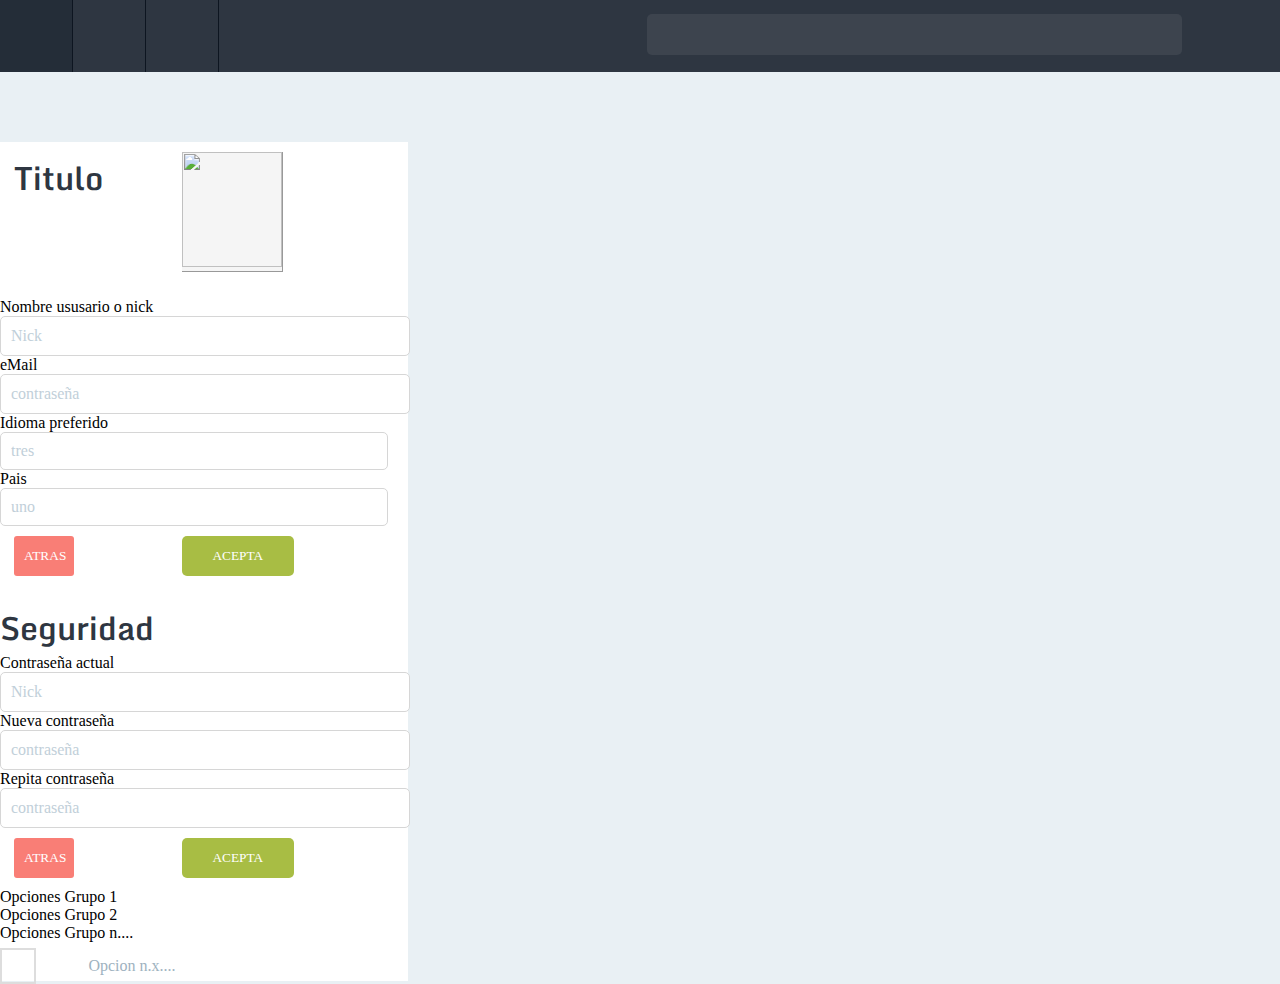
==== commit c08dec56: "Funciones arregladas y verificadas" ====
--- a/PagPersonal.html
+++ b/PagPersonal.html
@@ -110,12 +110,12 @@
 					<div class="vertical_post">
 					    <form>
 						<span>Nombre ususario o nick</span>
-						<input type="character" class="text" value="Nick" onfocus="this.value = '';" onblur="if (this.value == '') {
+						<input type="text" class="text" value="Nick" onfocus="this.value = '';" onblur="if (this.value == '') {
 	    this.value = 'Nick';
 	}">
 						<span>eMail</span>
-						<input type="text" class="text" value="email" onfocus="this.value = '';" onblur="if (this.value == '') {
-	    this.value = 'email';
+						<input type="text" class="text" value="contraseña" onfocus="this.value = '';" onblur="if (this.value == '') {
+	    this.value = 'contraseña';
 	}">
 						<span>Idioma preferido</span>			
 						<select name=idioma class="combo" >
